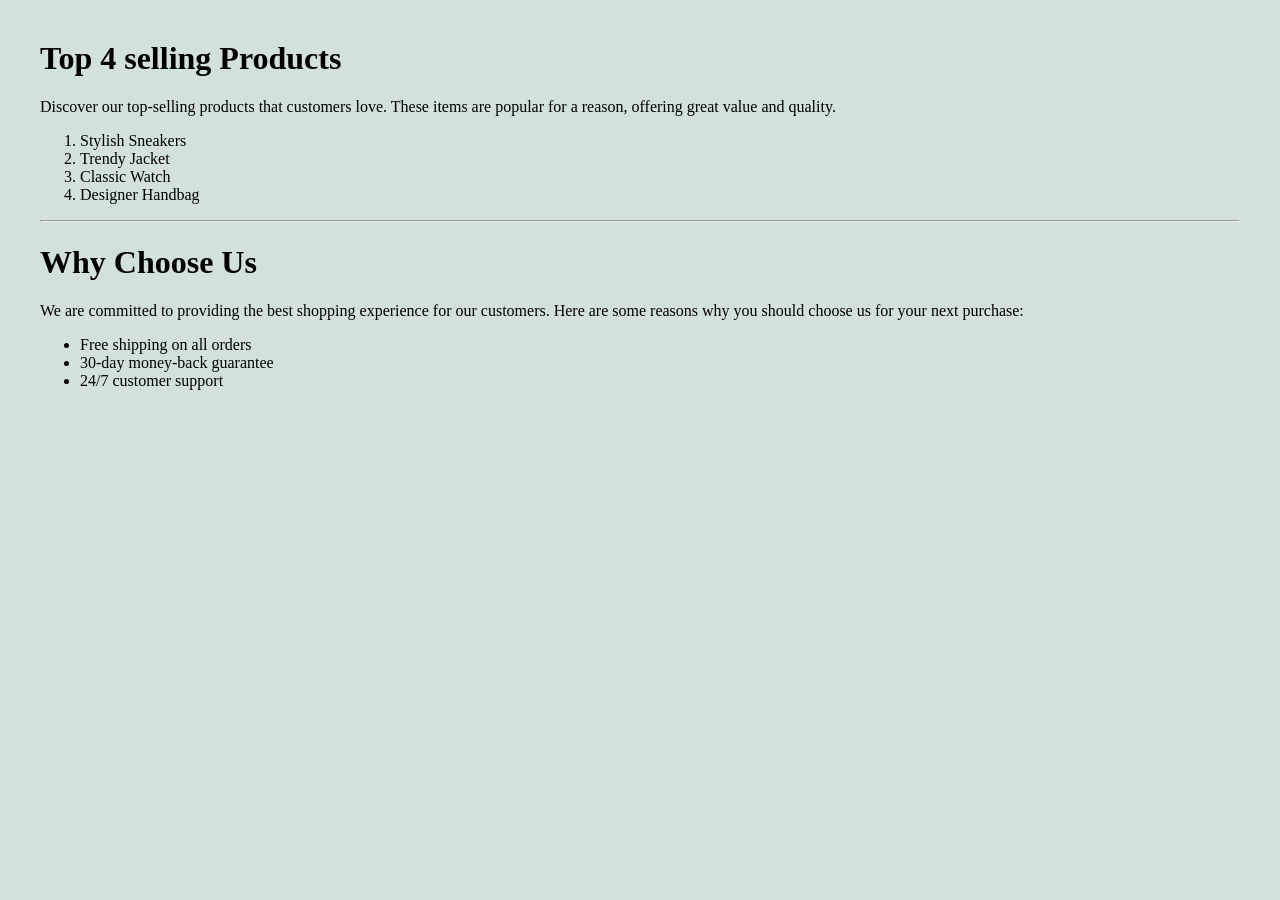
==== products.html @ 36afbbc6 "feat: add products page with top sellers and why choose us" ====
<!DOCTYPE html>
<html lang="en">
<head>
    <meta charset="UTF-8">
    <meta name="viewport" content="width=device-width, initial-scale=1.0">
    <title>Products Page - Spendora</title>
    <style>
        body{
            background-color: #d2e1da;
            margin: 40px;
        }
    </style>



</head>
<body>

    <!--Ordered List of Products-->

    <h1>Top 4 selling Products</h1>
    <p>Discover our top-selling products that customers love. These items are popular for a reason, offering great value and quality.</p>
    <ol>
        <li> Stylish Sneakers </li>
        <li> Trendy Jacket </li>
        <li> Classic Watch </li>
        <li>Designer Handbag</li>
    </ol>
    <hr>

    <h1>Why Choose Us</h1>
    <p>We are committed to providing the best shopping experience for our customers. Here are some reasons why you should choose us for your next purchase:</p>
    <ul>
        <li>Free shipping on all orders</li>
        <li>30-day money-back guarantee</li>
        <li>24/7 customer support</li>
    </ul>

    <!--nested lists-->
    <!--Description List-->

</body>
</html>
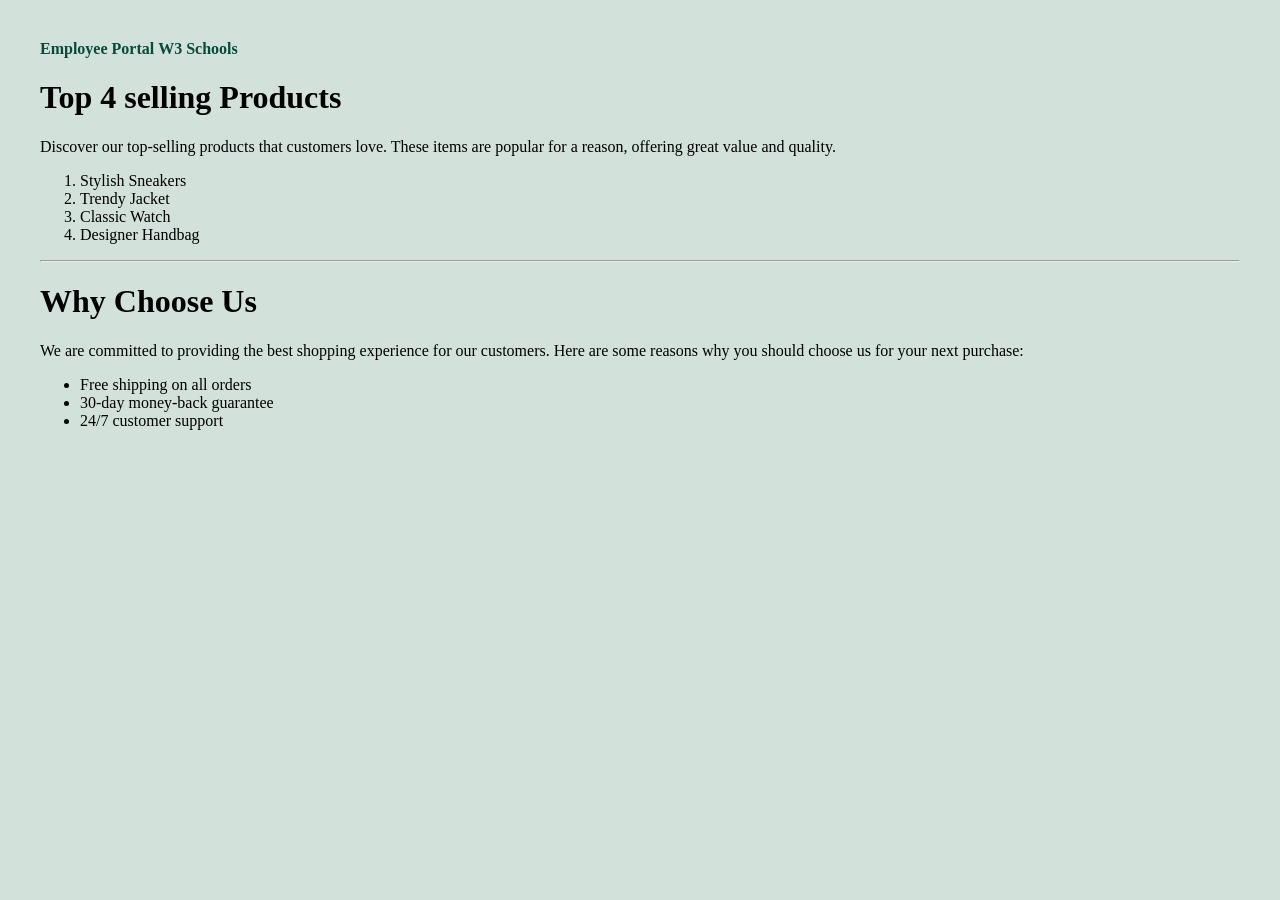
==== commit a7b23a13: "feat: add employee portal and w3schools links to products page" ====
--- a/products.html
+++ b/products.html
@@ -9,12 +9,20 @@
             background-color: #d2e1da;
             margin: 40px;
         }
+        a{
+            text-decoration: none;
+            color: #064c3b;
+            font-weight: bold;
+        }
     </style>
 
 
 
 </head>
 <body>
+
+    <a href="employee.html" target="_blank">Employee Portal</a>
+    <a href="https://www.w3schools.com" target="_blank">W3 Schools</a>
 
     <!--Ordered List of Products-->
 
